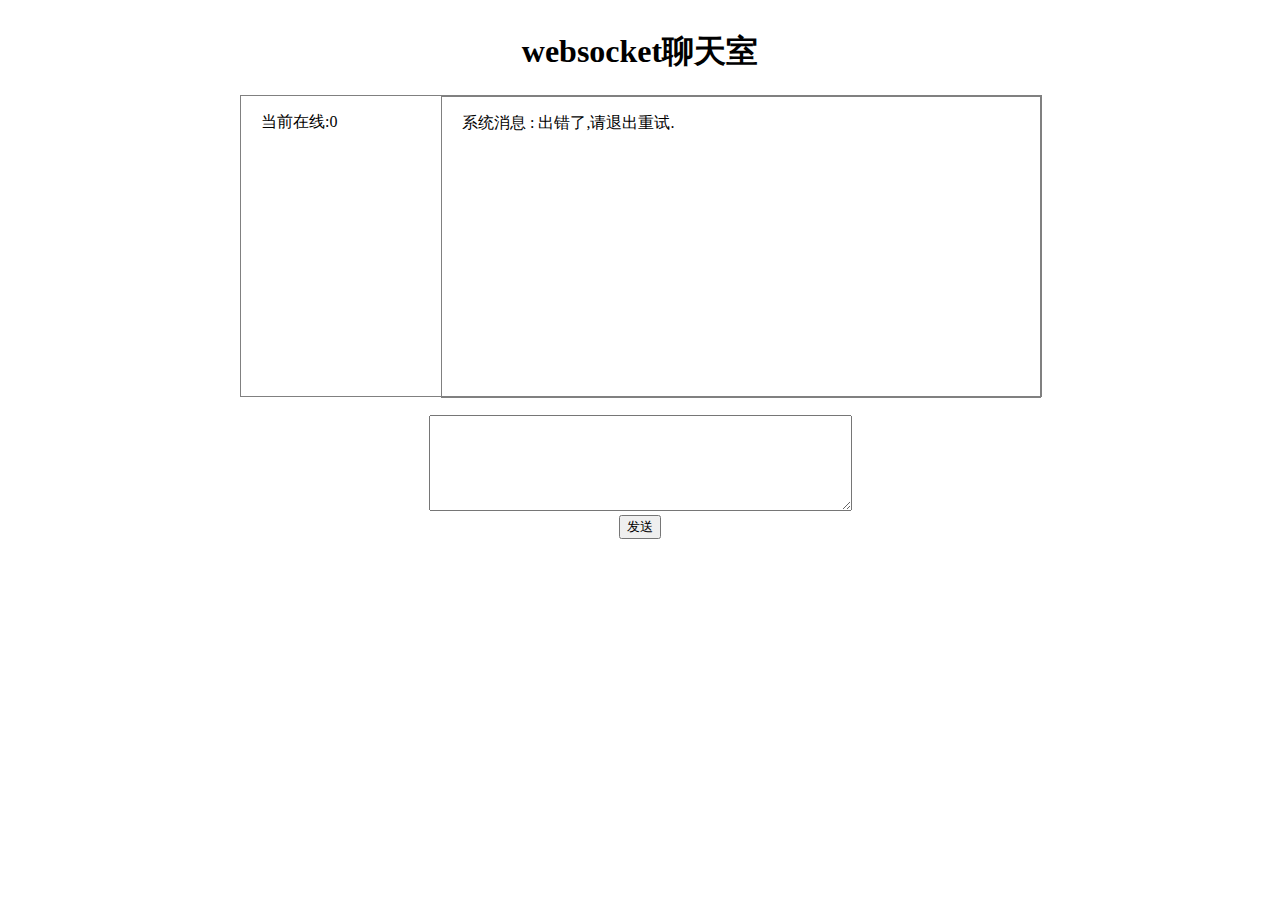
==== index.html @ f921cdda "init" ====
<!DOCTYPE html>
<html>

<head>
    <title></title>
    <meta http-equiv="content-type" content="text/html;charset=utf-8">
    <style>
        p {
            text-align: left;
            padding-left: 20px;
        }
    </style>
</head>

<body>
    <div style="width: 800px;height: 600px;margin: 30px auto;text-align: center">
        <h1>websocket聊天室</h1>
        <div style="width: 800px;border: 1px solid gray;height: 300px;">
            <div style="width: 200px;height: 300px;float: left;text-align: left;">
                <p><span>当前在线:</span><span id="user_num">0</span></p>
                <div id="user_list" style="overflow: auto;">

                </div>
            </div>
            <div id="msg_list" style="width: 598px;border:  1px solid gray; height: 300px;overflow: scroll;float: left;">
            </div>
        </div>
        <br>
        <textarea id="msg_box" rows="6" cols="50" onkeydown="confirm(event)"></textarea><br>
        <input type="button" value="发送" onclick="send()">
    </div>
</body>

</html>

<script type="text/javascript">
    
    var uname = prompt('请输入用户名', 'user' + uuid(8, 16));
    var ws = new WebSocket("ws://172.16.6.216:1234");
    var user_max = 5;
    ws.onopen = function() {
        var data = "系统消息：建立连接成功";
        listMsg(data);
    };

    /**
     * 分析服务器返回信息
     *
     * msg.type : user 普通信息;system 系统信息;handshake 握手信息;login 登陆信息; logout 退出信息;
     * msg.from : 消息来源
     * msg.content: 消息内容
     */
    ws.onmessage = function(e) {
        var msg = JSON.parse(e.data);
        var sender, user_name, name_list, change_type;

        switch (msg.type) {
            case 'system':
                sender = '系统消息: ';
                break;
            case 'user':
                sender = msg.from + ': ';
                break;
            case 'handshake':
                var user_info = {
                    'type': 'login',
                    'content': uname
                };
                sendMsg(user_info);
                return;
            case 'login':
            case 'logout':
                user_name = msg.content;
                name_list = msg.user_list;
                change_type = msg.type;
                dealUser(user_name, change_type, name_list);
                return;
        }

        var data = sender + msg.content;
        listMsg(data);
    };

    ws.onerror = function() {
        var data = "系统消息 : 出错了,请退出重试.";
        listMsg(data);
    };

    //窗口关闭时，发信息给服务器，说明下线了
    window.onbeforeunload = function() {　　
        var user_info = {
            'type': 'logout',
            'content': uname
        };
        sendMsg(user_info);
        ws.close();
    }

    /**
     * 在输入框内按下回车键时发送消息
     *
     * @param event
     *
     * @returns {boolean}
     */
    function confirm(event) {
        var key_num = event.keyCode;
        if (13 == key_num) {
            send();
        } else {
            return false;
        }
    }

    /**
     * 发送并清空消息输入框内的消息
     */
    function send() {
        var msg_box = document.getElementById("msg_box");
        var content = msg_box.value;
        var reg = new RegExp("\r\n", "g");
        content = content.replace(reg, "");
        var msg = {
            'content': content.trim(),
            'type': 'send'
        };
        sendMsg(msg);
        msg_box.value = '';
        // todo 清除换行符
    }

    /**
     * 将消息内容添加到输出框中,并将滚动条滚动到最下方
     */
    function listMsg(data) {
        var msg_list = document.getElementById("msg_list");
        var msg = document.createElement("p");

        msg.innerHTML = data;
        msg_list.appendChild(msg);
        msg_list.scrollTop = msg_list.scrollHeight;
    }

    /**
     * 处理用户登陆消息
     *
     * @param user_name 用户名
     * @param type  login/logout
     * @param name_list 用户列表
     */
    
    function dealUser(user_name, type, name_list) {
        if(name_list.length>user_max){
            if(name_list[name_list.length-1]==uname){
                location.replace("userOverflow.html");
            }
        }
        var user_list = document.getElementById("user_list");
        var user_num = document.getElementById("user_num");
        while (user_list.hasChildNodes()) {
            user_list.removeChild(user_list.firstChild);
        }

        for (var index in name_list) {
            var user = document.createElement("p");
            user.innerHTML = name_list[index];
            user_list.appendChild(user);
        }
        user_num.innerHTML = name_list.length;
        user_list.scrollTop = user_list.scrollHeight;

        var change = type == 'login' ? 'online' : 'offline';
        var data = '系统消息: ' + user_name + ' has ' + change;
        listMsg(data);
    }

    /**
     * 将数据转为json并发送
     * @param msg
     */
    function sendMsg(msg) {
        var data = JSON.stringify(msg);
        ws.send(data);
    }

    /**
     * 生产一个全局唯一ID作为用户名的默认值;
     *
     * @param len
     * @param radix
     * @returns {string}
     */
    function uuid(len, radix) {
        var chars = '0123456789ABCDEFGHIJKLMNOPQRSTUVWXYZabcdefghijklmnopqrstuvwxyz'.split('');
        var uuid = [],
            i;
        radix = radix || chars.length;

        if (len) {
            for (i = 0; i < len; i++) uuid[i] = chars[0 | Math.random() * radix];
        } else {
            var r;

            uuid[8] = uuid[13] = uuid[18] = uuid[23] = '-';
            uuid[14] = '4';

            for (i = 0; i < 36; i++) {
                if (!uuid[i]) {
                    r = 0 | Math.random() * 16;
                    uuid[i] = chars[(i == 19) ? (r & 0x3) | 0x8 : r];
                }
            }
        }

        return uuid.join('');
    }
</script>
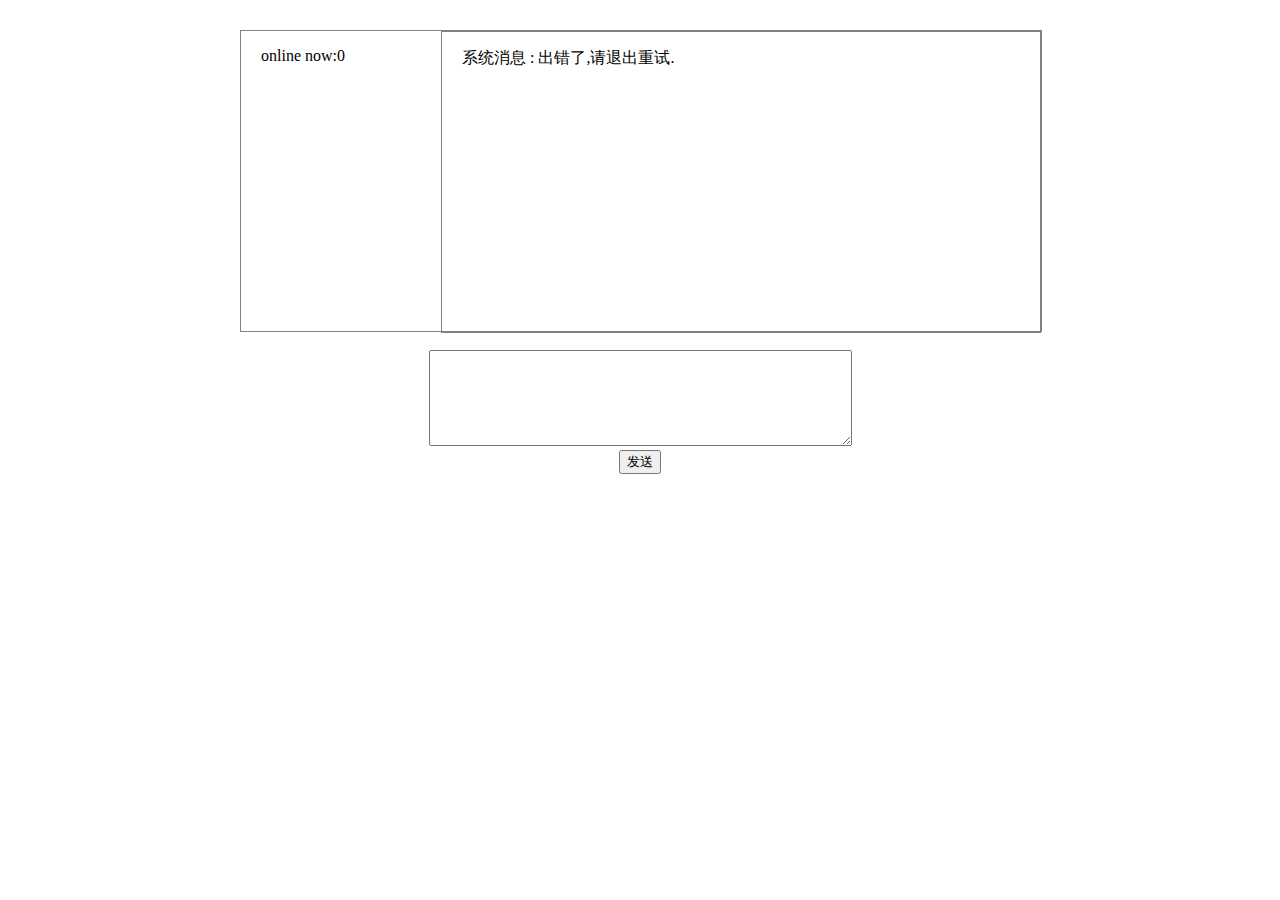
==== commit cc8f887c: "beat machine" ====
--- a/index.html
+++ b/index.html
@@ -14,10 +14,9 @@
 
 <body>
     <div style="width: 800px;height: 600px;margin: 30px auto;text-align: center">
-        <h1>websocket聊天室</h1>
         <div style="width: 800px;border: 1px solid gray;height: 300px;">
             <div style="width: 200px;height: 300px;float: left;text-align: left;">
-                <p><span>当前在线:</span><span id="user_num">0</span></p>
+                <p><span>online now:</span><span id="user_num">0</span></p>
                 <div id="user_list" style="overflow: auto;">
 
                 </div>
@@ -35,7 +34,7 @@
 
 <script type="text/javascript">
     
-    var uname = prompt('请输入用户名', 'user' + uuid(8, 16));
+    var uname = "user "+uuid(8, 16);
     var ws = new WebSocket("ws://172.16.6.216:1234");
     var user_max = 5;
     ws.onopen = function() {
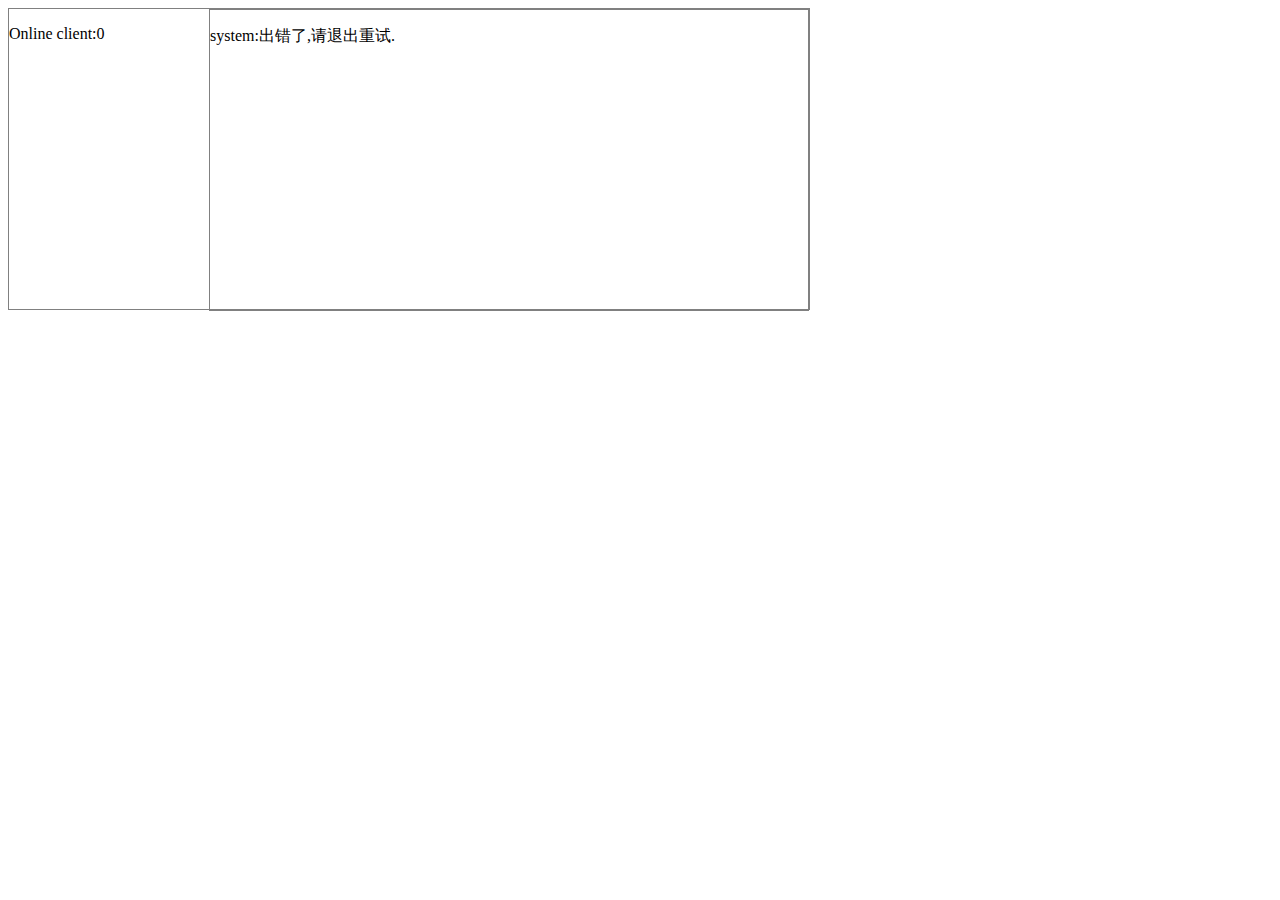
==== commit 084bd534: "mod_ip" ====
--- a/index.html
+++ b/index.html
@@ -1,216 +1,216 @@
-<!DOCTYPE html>
-<html>
-
-<head>
-    <title></title>
-    <meta http-equiv="content-type" content="text/html;charset=utf-8">
-    <style>
-        p {
-            text-align: left;
-            padding-left: 20px;
+<!DOCTYPE html><html><head>
+    <script src="p5.min.js"></script>
+    <script src="p5.dom.min.js"></script>
+    <script src="Tone.min.js" type="text/javascript"></script>
+    <link rel="stylesheet" type="text/css" href="style.css">
+    <meta charset="utf-8">
+<style>
+    </style>
+  </head>
+  <body>
+<!-- <script src="libraries/p5.min.js"></script>
+<script src="libraries/addons/p5.dom.min.js"></script>
+<script src="libraries/addons/p5.sound.min.js"></script> -->
+<script src="sketch.js"></script>
+    
+  <div style="width: 800px;border: 1px solid gray;height: 300px;">
+      <div style="width: 200px;height: 300px;float: left;text-align: left;">
+          <p><span>Online client:</span><span id="user_num">0</span></p>
+          <div id="user_list" style="overflow: auto;">
+
+          </div>
+      </div>
+      <div id="msg_list" style="width: 598px;border:  1px solid gray; height: 300px;overflow: scroll;float: left;">
+      </div>
+  </div>
+  
+
+<script type="text/javascript">
+  
+  var uname = "Beat Machine";
+  console.log(uname);
+  var ws = new WebSocket("ws://172.16.6.216:1234");
+  ws.onopen = function() {
+      var data = "system：Connection Succesful!";
+      listMsg(data);
+  };
+
+  ws.onmessage = function(e) {
+      var msg = JSON.parse(e.data);
+      var sender, user_name, name_list, change_type;
+
+      switch (msg.type) {
+          case 'system':
+              sender = 'system: ';
+              break;
+          case 'user':
+              sender = msg.from + ': ';
+              break;
+          case 'handshake':
+              var user_info = {
+                  'type': 'login',
+                  'content': uname
+              };
+              sendMsg(user_info);
+              return;
+          case 'login':
+          case 'logout':
+              user_name = msg.content;
+              name_list = msg.user_list;
+              change_type = msg.type;
+              dealUser(user_name, change_type, name_list);
+              return;
+      }
+
+      var data = sender + msg.content;
+      listMsg(data);
+  };
+
+  ws.onerror = function() {
+      var data = "system:出错了,请退出重试.";
+      listMsg(data);
+  };
+
+  //窗口关闭时，发信息给服务器，说明下线了
+  window.onbeforeunload = function() {　　
+      var user_info = {
+          'type': 'logout',
+          'content': uname
+      };
+      sendMsg(user_info);
+      ws.close();
+  }
+
+  /**
+   * 在输入框内按下回车键时发送消息
+   *
+   * @param event
+   *
+   * @returns {boolean}
+   */
+  function confirm(event) {
+      var key_num = event.keyCode;
+      if (13 == key_num) {
+          send();
+      } else {
+          return false;
+      }
+  }
+
+  /**
+   * 发送并清空消息输入框内的消息
+   */
+  function send() {
+      var msg_box = document.getElementById("msg_box");
+      var content = msg_box.value;
+      var reg = new RegExp("\r\n", "g");
+      content = content.replace(reg, "");
+      var msg = {
+          'content': content.trim(),
+          'type': 'send'
+      };
+      sendMsg(msg);
+      msg_box.value = '';
+      // todo 清除换行符
+  }
+
+  /**
+   * 将消息内容添加到输出框中,并将滚动条滚动到最下方
+   */
+  function listMsg(data) {
+      var msg_list = document.getElementById("msg_list");
+      var msg = document.createElement("p");
+
+      msg.innerHTML = data;
+      msg_list.appendChild(msg);
+      msg_list.scrollTop = msg_list.scrollHeight;
+      let machine_data = data.split(":");
+      if(machine_data.length>1 && machine_data[0]!="system"){
+        machine_action(machine_data[0],machine_data[1]);
+      }
+  }
+
+  /**
+   * 处理用户登陆消息
+   *
+   * @param user_name 用户名
+   * @param type  login/logout
+   * @param name_list 用户列表
+   */
+  function dealUser(user_name, type, name_list) {
+      var user_list = document.getElementById("user_list");
+      var user_num = document.getElementById("user_num");
+      while (user_list.hasChildNodes()) {
+          user_list.removeChild(user_list.firstChild);
+      }
+
+      for (var index in name_list) {
+          var user = document.createElement("p");
+          user.innerHTML = name_list[index];
+          user_list.appendChild(user);
+      }
+      user_num.innerHTML = name_list.length;
+      user_list.scrollTop = user_list.scrollHeight;
+    
+      if(type=='login' && user_name!="Beat Machine"){
+        users.push(user_name);
+      }
+      else if(type=='logout'){
+        let rm_idx = users.indexOf(user_name);
+        if (index> -1) {
+         users.splice(rm_idx, 1);
+          machine_kill_row(rm_idx);
         }
-    </style>
-</head>
-
-<body>
-    <div style="width: 800px;height: 600px;margin: 30px auto;text-align: center">
-        <div style="width: 800px;border: 1px solid gray;height: 300px;">
-            <div style="width: 200px;height: 300px;float: left;text-align: left;">
-                <p><span>online now:</span><span id="user_num">0</span></p>
-                <div id="user_list" style="overflow: auto;">
-
-                </div>
-            </div>
-            <div id="msg_list" style="width: 598px;border:  1px solid gray; height: 300px;overflow: scroll;float: left;">
-            </div>
-        </div>
-        <br>
-        <textarea id="msg_box" rows="6" cols="50" onkeydown="confirm(event)"></textarea><br>
-        <input type="button" value="发送" onclick="send()">
-    </div>
-</body>
-
-</html>
-
-<script type="text/javascript">
-    
-    var uname = "user "+uuid(8, 16);
-    var ws = new WebSocket("ws://172.16.6.216:1234");
-    var user_max = 5;
-    ws.onopen = function() {
-        var data = "系统消息：建立连接成功";
-        listMsg(data);
-    };
-
-    /**
-     * 分析服务器返回信息
-     *
-     * msg.type : user 普通信息;system 系统信息;handshake 握手信息;login 登陆信息; logout 退出信息;
-     * msg.from : 消息来源
-     * msg.content: 消息内容
-     */
-    ws.onmessage = function(e) {
-        var msg = JSON.parse(e.data);
-        var sender, user_name, name_list, change_type;
-
-        switch (msg.type) {
-            case 'system':
-                sender = '系统消息: ';
-                break;
-            case 'user':
-                sender = msg.from + ': ';
-                break;
-            case 'handshake':
-                var user_info = {
-                    'type': 'login',
-                    'content': uname
-                };
-                sendMsg(user_info);
-                return;
-            case 'login':
-            case 'logout':
-                user_name = msg.content;
-                name_list = msg.user_list;
-                change_type = msg.type;
-                dealUser(user_name, change_type, name_list);
-                return;
-        }
-
-        var data = sender + msg.content;
-        listMsg(data);
-    };
-
-    ws.onerror = function() {
-        var data = "系统消息 : 出错了,请退出重试.";
-        listMsg(data);
-    };
-
-    //窗口关闭时，发信息给服务器，说明下线了
-    window.onbeforeunload = function() {　　
-        var user_info = {
-            'type': 'logout',
-            'content': uname
-        };
-        sendMsg(user_info);
-        ws.close();
-    }
-
-    /**
-     * 在输入框内按下回车键时发送消息
-     *
-     * @param event
-     *
-     * @returns {boolean}
-     */
-    function confirm(event) {
-        var key_num = event.keyCode;
-        if (13 == key_num) {
-            send();
-        } else {
-            return false;
-        }
-    }
-
-    /**
-     * 发送并清空消息输入框内的消息
-     */
-    function send() {
-        var msg_box = document.getElementById("msg_box");
-        var content = msg_box.value;
-        var reg = new RegExp("\r\n", "g");
-        content = content.replace(reg, "");
-        var msg = {
-            'content': content.trim(),
-            'type': 'send'
-        };
-        sendMsg(msg);
-        msg_box.value = '';
-        // todo 清除换行符
-    }
-
-    /**
-     * 将消息内容添加到输出框中,并将滚动条滚动到最下方
-     */
-    function listMsg(data) {
-        var msg_list = document.getElementById("msg_list");
-        var msg = document.createElement("p");
-
-        msg.innerHTML = data;
-        msg_list.appendChild(msg);
-        msg_list.scrollTop = msg_list.scrollHeight;
-    }
-
-    /**
-     * 处理用户登陆消息
-     *
-     * @param user_name 用户名
-     * @param type  login/logout
-     * @param name_list 用户列表
-     */
-    
-    function dealUser(user_name, type, name_list) {
-        if(name_list.length>user_max){
-            if(name_list[name_list.length-1]==uname){
-                location.replace("userOverflow.html");
-            }
-        }
-        var user_list = document.getElementById("user_list");
-        var user_num = document.getElementById("user_num");
-        while (user_list.hasChildNodes()) {
-            user_list.removeChild(user_list.firstChild);
-        }
-
-        for (var index in name_list) {
-            var user = document.createElement("p");
-            user.innerHTML = name_list[index];
-            user_list.appendChild(user);
-        }
-        user_num.innerHTML = name_list.length;
-        user_list.scrollTop = user_list.scrollHeight;
-
-        var change = type == 'login' ? 'online' : 'offline';
-        var data = '系统消息: ' + user_name + ' has ' + change;
-        listMsg(data);
-    }
-
-    /**
-     * 将数据转为json并发送
-     * @param msg
-     */
-    function sendMsg(msg) {
-        var data = JSON.stringify(msg);
-        ws.send(data);
-    }
-
-    /**
-     * 生产一个全局唯一ID作为用户名的默认值;
-     *
-     * @param len
-     * @param radix
-     * @returns {string}
-     */
-    function uuid(len, radix) {
-        var chars = '0123456789ABCDEFGHIJKLMNOPQRSTUVWXYZabcdefghijklmnopqrstuvwxyz'.split('');
-        var uuid = [],
-            i;
-        radix = radix || chars.length;
-
-        if (len) {
-            for (i = 0; i < len; i++) uuid[i] = chars[0 | Math.random() * radix];
-        } else {
-            var r;
-
-            uuid[8] = uuid[13] = uuid[18] = uuid[23] = '-';
-            uuid[14] = '4';
-
-            for (i = 0; i < 36; i++) {
-                if (!uuid[i]) {
-                    r = 0 | Math.random() * 16;
-                    uuid[i] = chars[(i == 19) ? (r & 0x3) | 0x8 : r];
-                }
-            }
-        }
-
-        return uuid.join('');
-    }
-</script>+        
+      }
+      
+
+      var change = type == 'login' ? 'online' : 'offline';
+      var data = 'system:' + user_name + ' has ' + change;
+      
+      listMsg(data);
+      
+  }
+
+  /**
+   * 将数据转为json并发送
+   * @param msg
+   */
+  function sendMsg(msg) {
+      var data = JSON.stringify(msg);
+      ws.send(data);
+  }
+
+  /**
+   * 生产一个全局唯一ID作为用户名的默认值;
+   *
+   * @param len
+   * @param radix
+   * @returns {string}
+   */
+  function uuid(len, radix) {
+      var chars = '0123456789ABCDEFGHIJKLMNOPQRSTUVWXYZabcdefghijklmnopqrstuvwxyz'.split('');
+      var uuid = [],
+          i;
+      radix = radix || chars.length;
+
+      if (len) {
+          for (i = 0; i < len; i++) uuid[i] = chars[0 | Math.random() * radix];
+      } else {
+          var r;
+
+          uuid[8] = uuid[13] = uuid[18] = uuid[23] = '-';
+          uuid[14] = '4';
+
+          for (i = 0; i < 36; i++) {
+              if (!uuid[i]) {
+                  r = 0 | Math.random() * 16;
+                  uuid[i] = chars[(i == 19) ? (r & 0x3) | 0x8 : r];
+              }
+          }
+      }
+
+      return uuid.join('');
+  }
+</script>
+</body></html>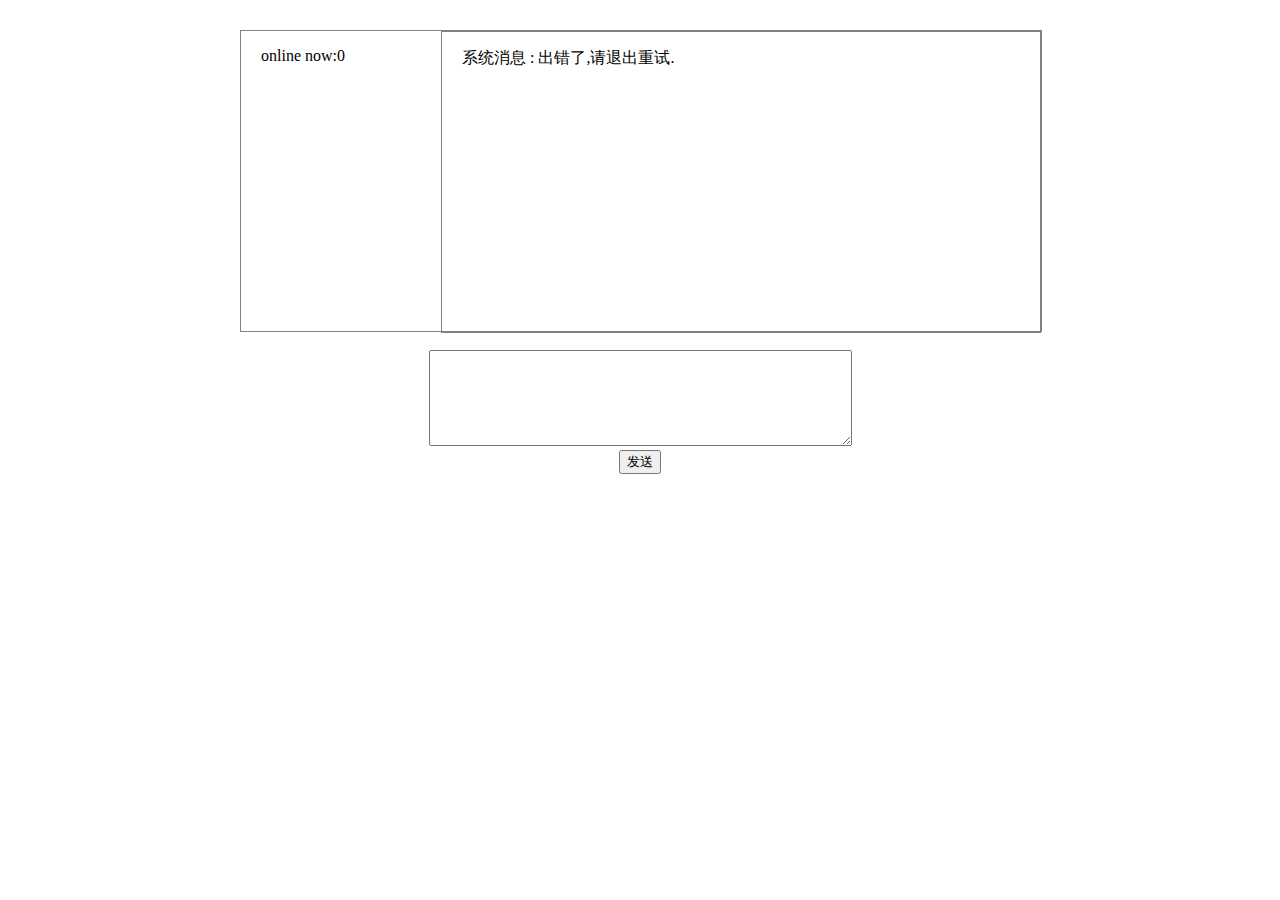
==== commit 8fd829dc: "my fault" ====
--- a/index.html
+++ b/index.html
@@ -1,216 +1,216 @@
-<!DOCTYPE html><html><head>
-    <script src="p5.min.js"></script>
-    <script src="p5.dom.min.js"></script>
-    <script src="Tone.min.js" type="text/javascript"></script>
-    <link rel="stylesheet" type="text/css" href="style.css">
-    <meta charset="utf-8">
-<style>
+<!DOCTYPE html>
+<html>
+
+<head>
+    <title></title>
+    <meta http-equiv="content-type" content="text/html;charset=utf-8">
+    <style>
+        p {
+            text-align: left;
+            padding-left: 20px;
+        }
     </style>
-  </head>
-  <body>
-<!-- <script src="libraries/p5.min.js"></script>
-<script src="libraries/addons/p5.dom.min.js"></script>
-<script src="libraries/addons/p5.sound.min.js"></script> -->
-<script src="sketch.js"></script>
+</head>
+
+<body>
+    <div style="width: 800px;height: 600px;margin: 30px auto;text-align: center">
+        <div style="width: 800px;border: 1px solid gray;height: 300px;">
+            <div style="width: 200px;height: 300px;float: left;text-align: left;">
+                <p><span>online now:</span><span id="user_num">0</span></p>
+                <div id="user_list" style="overflow: auto;">
+
+                </div>
+            </div>
+            <div id="msg_list" style="width: 598px;border:  1px solid gray; height: 300px;overflow: scroll;float: left;">
+            </div>
+        </div>
+        <br>
+        <textarea id="msg_box" rows="6" cols="50" onkeydown="confirm(event)"></textarea><br>
+        <input type="button" value="发送" onclick="send()">
+    </div>
+</body>
+
+</html>
+
+<script type="text/javascript">
     
-  <div style="width: 800px;border: 1px solid gray;height: 300px;">
-      <div style="width: 200px;height: 300px;float: left;text-align: left;">
-          <p><span>Online client:</span><span id="user_num">0</span></p>
-          <div id="user_list" style="overflow: auto;">
-
-          </div>
-      </div>
-      <div id="msg_list" style="width: 598px;border:  1px solid gray; height: 300px;overflow: scroll;float: left;">
-      </div>
-  </div>
-  
-
-<script type="text/javascript">
-  
-  var uname = "Beat Machine";
-  console.log(uname);
-  var ws = new WebSocket("ws://172.16.6.216:1234");
-  ws.onopen = function() {
-      var data = "system：Connection Succesful!";
-      listMsg(data);
-  };
-
-  ws.onmessage = function(e) {
-      var msg = JSON.parse(e.data);
-      var sender, user_name, name_list, change_type;
-
-      switch (msg.type) {
-          case 'system':
-              sender = 'system: ';
-              break;
-          case 'user':
-              sender = msg.from + ': ';
-              break;
-          case 'handshake':
-              var user_info = {
-                  'type': 'login',
-                  'content': uname
-              };
-              sendMsg(user_info);
-              return;
-          case 'login':
-          case 'logout':
-              user_name = msg.content;
-              name_list = msg.user_list;
-              change_type = msg.type;
-              dealUser(user_name, change_type, name_list);
-              return;
-      }
-
-      var data = sender + msg.content;
-      listMsg(data);
-  };
-
-  ws.onerror = function() {
-      var data = "system:出错了,请退出重试.";
-      listMsg(data);
-  };
-
-  //窗口关闭时，发信息给服务器，说明下线了
-  window.onbeforeunload = function() {　　
-      var user_info = {
-          'type': 'logout',
-          'content': uname
-      };
-      sendMsg(user_info);
-      ws.close();
-  }
-
-  /**
-   * 在输入框内按下回车键时发送消息
-   *
-   * @param event
-   *
-   * @returns {boolean}
-   */
-  function confirm(event) {
-      var key_num = event.keyCode;
-      if (13 == key_num) {
-          send();
-      } else {
-          return false;
-      }
-  }
-
-  /**
-   * 发送并清空消息输入框内的消息
-   */
-  function send() {
-      var msg_box = document.getElementById("msg_box");
-      var content = msg_box.value;
-      var reg = new RegExp("\r\n", "g");
-      content = content.replace(reg, "");
-      var msg = {
-          'content': content.trim(),
-          'type': 'send'
-      };
-      sendMsg(msg);
-      msg_box.value = '';
-      // todo 清除换行符
-  }
-
-  /**
-   * 将消息内容添加到输出框中,并将滚动条滚动到最下方
-   */
-  function listMsg(data) {
-      var msg_list = document.getElementById("msg_list");
-      var msg = document.createElement("p");
-
-      msg.innerHTML = data;
-      msg_list.appendChild(msg);
-      msg_list.scrollTop = msg_list.scrollHeight;
-      let machine_data = data.split(":");
-      if(machine_data.length>1 && machine_data[0]!="system"){
-        machine_action(machine_data[0],machine_data[1]);
-      }
-  }
-
-  /**
-   * 处理用户登陆消息
-   *
-   * @param user_name 用户名
-   * @param type  login/logout
-   * @param name_list 用户列表
-   */
-  function dealUser(user_name, type, name_list) {
-      var user_list = document.getElementById("user_list");
-      var user_num = document.getElementById("user_num");
-      while (user_list.hasChildNodes()) {
-          user_list.removeChild(user_list.firstChild);
-      }
-
-      for (var index in name_list) {
-          var user = document.createElement("p");
-          user.innerHTML = name_list[index];
-          user_list.appendChild(user);
-      }
-      user_num.innerHTML = name_list.length;
-      user_list.scrollTop = user_list.scrollHeight;
+    var uname = "user "+uuid(8, 16);
+    var ws = new WebSocket("ws://172.16.6.216:1234");
+    var user_max = 5;
+    ws.onopen = function() {
+        var data = "系统消息：建立连接成功";
+        listMsg(data);
+    };
+
+    /**
+     * 分析服务器返回信息
+     *
+     * msg.type : user 普通信息;system 系统信息;handshake 握手信息;login 登陆信息; logout 退出信息;
+     * msg.from : 消息来源
+     * msg.content: 消息内容
+     */
+    ws.onmessage = function(e) {
+        var msg = JSON.parse(e.data);
+        var sender, user_name, name_list, change_type;
+
+        switch (msg.type) {
+            case 'system':
+                sender = '系统消息: ';
+                break;
+            case 'user':
+                sender = msg.from + ': ';
+                break;
+            case 'handshake':
+                var user_info = {
+                    'type': 'login',
+                    'content': uname
+                };
+                sendMsg(user_info);
+                return;
+            case 'login':
+            case 'logout':
+                user_name = msg.content;
+                name_list = msg.user_list;
+                change_type = msg.type;
+                dealUser(user_name, change_type, name_list);
+                return;
+        }
+
+        var data = sender + msg.content;
+        listMsg(data);
+    };
+
+    ws.onerror = function() {
+        var data = "系统消息 : 出错了,请退出重试.";
+        listMsg(data);
+    };
+
+    //窗口关闭时，发信息给服务器，说明下线了
+    window.onbeforeunload = function() {　　
+        var user_info = {
+            'type': 'logout',
+            'content': uname
+        };
+        sendMsg(user_info);
+        ws.close();
+    }
+
+    /**
+     * 在输入框内按下回车键时发送消息
+     *
+     * @param event
+     *
+     * @returns {boolean}
+     */
+    function confirm(event) {
+        var key_num = event.keyCode;
+        if (13 == key_num) {
+            send();
+        } else {
+            return false;
+        }
+    }
+
+    /**
+     * 发送并清空消息输入框内的消息
+     */
+    function send() {
+        var msg_box = document.getElementById("msg_box");
+        var content = msg_box.value;
+        var reg = new RegExp("\r\n", "g");
+        content = content.replace(reg, "");
+        var msg = {
+            'content': content.trim(),
+            'type': 'send'
+        };
+        sendMsg(msg);
+        msg_box.value = '';
+        // todo 清除换行符
+    }
+
+    /**
+     * 将消息内容添加到输出框中,并将滚动条滚动到最下方
+     */
+    function listMsg(data) {
+        var msg_list = document.getElementById("msg_list");
+        var msg = document.createElement("p");
+
+        msg.innerHTML = data;
+        msg_list.appendChild(msg);
+        msg_list.scrollTop = msg_list.scrollHeight;
+    }
+
+    /**
+     * 处理用户登陆消息
+     *
+     * @param user_name 用户名
+     * @param type  login/logout
+     * @param name_list 用户列表
+     */
     
-      if(type=='login' && user_name!="Beat Machine"){
-        users.push(user_name);
-      }
-      else if(type=='logout'){
-        let rm_idx = users.indexOf(user_name);
-        if (index> -1) {
-         users.splice(rm_idx, 1);
-          machine_kill_row(rm_idx);
-        }
-        
-      }
-      
-
-      var change = type == 'login' ? 'online' : 'offline';
-      var data = 'system:' + user_name + ' has ' + change;
-      
-      listMsg(data);
-      
-  }
-
-  /**
-   * 将数据转为json并发送
-   * @param msg
-   */
-  function sendMsg(msg) {
-      var data = JSON.stringify(msg);
-      ws.send(data);
-  }
-
-  /**
-   * 生产一个全局唯一ID作为用户名的默认值;
-   *
-   * @param len
-   * @param radix
-   * @returns {string}
-   */
-  function uuid(len, radix) {
-      var chars = '0123456789ABCDEFGHIJKLMNOPQRSTUVWXYZabcdefghijklmnopqrstuvwxyz'.split('');
-      var uuid = [],
-          i;
-      radix = radix || chars.length;
-
-      if (len) {
-          for (i = 0; i < len; i++) uuid[i] = chars[0 | Math.random() * radix];
-      } else {
-          var r;
-
-          uuid[8] = uuid[13] = uuid[18] = uuid[23] = '-';
-          uuid[14] = '4';
-
-          for (i = 0; i < 36; i++) {
-              if (!uuid[i]) {
-                  r = 0 | Math.random() * 16;
-                  uuid[i] = chars[(i == 19) ? (r & 0x3) | 0x8 : r];
-              }
-          }
-      }
-
-      return uuid.join('');
-  }
-</script>
-</body></html>+    function dealUser(user_name, type, name_list) {
+        if(name_list.length>user_max){
+            if(name_list[name_list.length-1]==uname){
+                location.replace("userOverflow.html");
+            }
+        }
+        var user_list = document.getElementById("user_list");
+        var user_num = document.getElementById("user_num");
+        while (user_list.hasChildNodes()) {
+            user_list.removeChild(user_list.firstChild);
+        }
+
+        for (var index in name_list) {
+            var user = document.createElement("p");
+            user.innerHTML = name_list[index];
+            user_list.appendChild(user);
+        }
+        user_num.innerHTML = name_list.length;
+        user_list.scrollTop = user_list.scrollHeight;
+
+        var change = type == 'login' ? 'online' : 'offline';
+        var data = '系统消息: ' + user_name + ' has ' + change;
+        listMsg(data);
+    }
+
+    /**
+     * 将数据转为json并发送
+     * @param msg
+     */
+    function sendMsg(msg) {
+        var data = JSON.stringify(msg);
+        ws.send(data);
+    }
+
+    /**
+     * 生产一个全局唯一ID作为用户名的默认值;
+     *
+     * @param len
+     * @param radix
+     * @returns {string}
+     */
+    function uuid(len, radix) {
+        var chars = '0123456789ABCDEFGHIJKLMNOPQRSTUVWXYZabcdefghijklmnopqrstuvwxyz'.split('');
+        var uuid = [],
+            i;
+        radix = radix || chars.length;
+
+        if (len) {
+            for (i = 0; i < len; i++) uuid[i] = chars[0 | Math.random() * radix];
+        } else {
+            var r;
+
+            uuid[8] = uuid[13] = uuid[18] = uuid[23] = '-';
+            uuid[14] = '4';
+
+            for (i = 0; i < 36; i++) {
+                if (!uuid[i]) {
+                    r = 0 | Math.random() * 16;
+                    uuid[i] = chars[(i == 19) ? (r & 0x3) | 0x8 : r];
+                }
+            }
+        }
+
+        return uuid.join('');
+    }
+</script>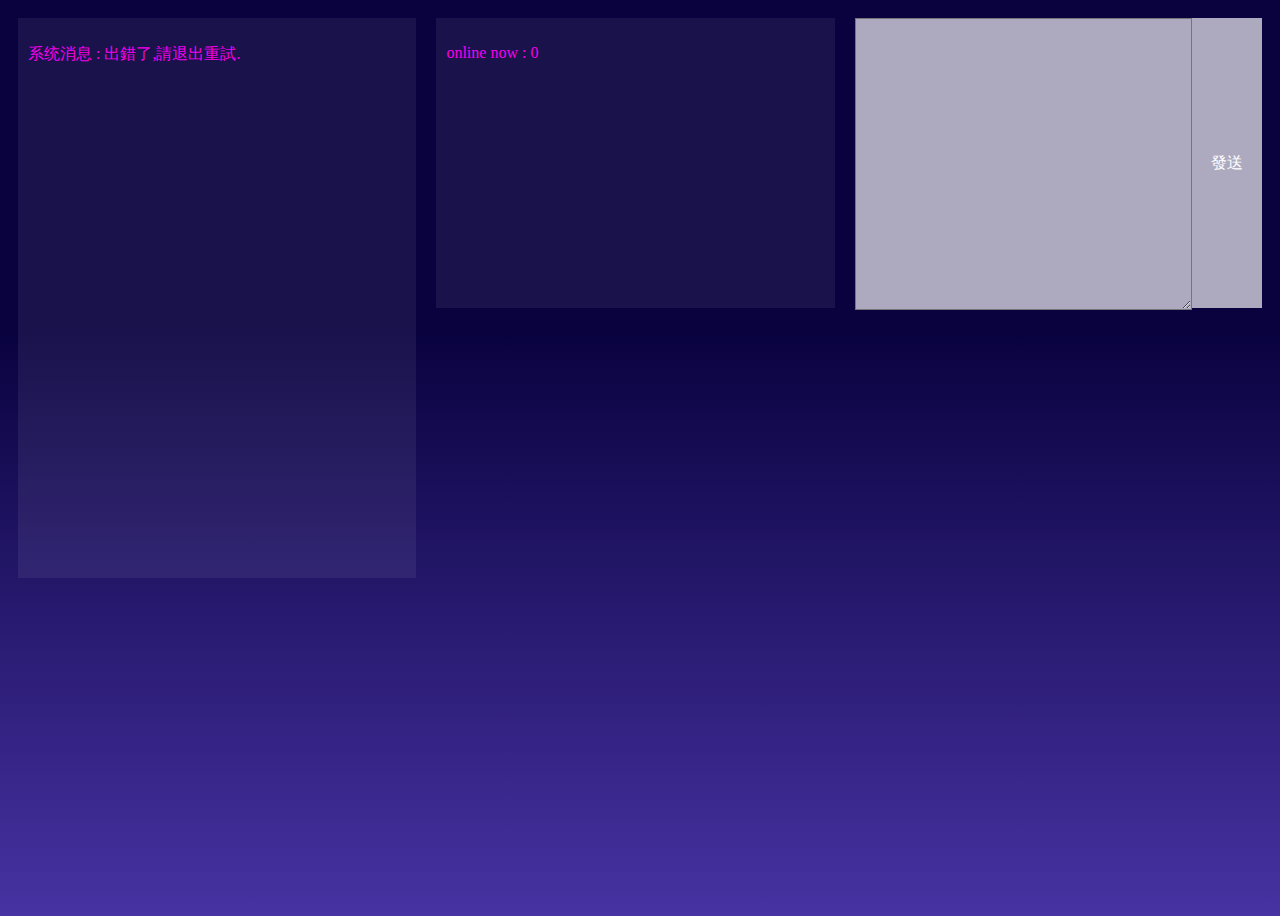
==== commit 12527880: "init aws" ====
--- a/index.html
+++ b/index.html
@@ -4,29 +4,23 @@
 <head>
     <title></title>
     <meta http-equiv="content-type" content="text/html;charset=utf-8">
-    <style>
-        p {
-            text-align: left;
-            padding-left: 20px;
-        }
-    </style>
+    <script src="config.js"></script>
+    <link rel="stylesheet" type="text/css" href="style.css">
 </head>
 
 <body>
-    <div style="width: 800px;height: 600px;margin: 30px auto;text-align: center">
-        <div style="width: 800px;border: 1px solid gray;height: 300px;">
-            <div style="width: 200px;height: 300px;float: left;text-align: left;">
-                <p><span>online now:</span><span id="user_num">0</span></p>
+    
+    <div id="content">     
+            <div id="msg_list">
+            </div>
+            <div id="user_info">
+                <p><span>online now : </span><span id="user_num">0</span></p>
                 <div id="user_list" style="overflow: auto;">
-
                 </div>
             </div>
-            <div id="msg_list" style="width: 598px;border:  1px solid gray; height: 300px;overflow: scroll;float: left;">
-            </div>
-        </div>
-        <br>
-        <textarea id="msg_box" rows="6" cols="50" onkeydown="confirm(event)"></textarea><br>
-        <input type="button" value="发送" onclick="send()">
+
+        <textarea id="msg_box" rows="6" cols="50" onkeydown="confirm(event)"></textarea>
+        <div id="msg_btn" onclick="send()">發送</div>
     </div>
 </body>
 
@@ -34,11 +28,11 @@
 
 <script type="text/javascript">
     
-    var uname = "user "+uuid(8, 16);
-    var ws = new WebSocket("ws://172.16.6.216:1234");
+    var uname = "root_user "+uuid(8, 16);
+    var ws = new WebSocket("ws://"+myIP+":1234");
     var user_max = 5;
     ws.onopen = function() {
-        var data = "系统消息：建立连接成功";
+        var data = "系统消息: 連線成功";
         listMsg(data);
     };
 
@@ -81,7 +75,7 @@
     };
 
     ws.onerror = function() {
-        var data = "系统消息 : 出错了,请退出重试.";
+        var data = "系统消息 : 出錯了,請退出重試.";
         listMsg(data);
     };
 
@@ -138,6 +132,7 @@
         msg.innerHTML = data;
         msg_list.appendChild(msg);
         msg_list.scrollTop = msg_list.scrollHeight;
+        var msg_list = document.getElementById("msg_list");
     }
 
     /**
@@ -213,4 +208,4 @@
 
         return uuid.join('');
     }
-</script>+</script>
--- a/style.css
+++ b/style.css
@@ -0,0 +1,48 @@
+body{
+    background-color: #09023F;
+    background-image: linear-gradient(0deg,#8260FF -60%, #09023F 64%);
+    background-repeat: no-repeat;
+    background-size: 100% 100%;
+    height: 100vh;
+    color: #F600ED;
+}
+#content{
+    display: flex;
+    flex-wrap: nowrap;
+    justify-content: center;
+}
+#msg_list{
+    width: 30%;
+    height: 60vh;
+    background-color: #fff1;
+    margin: 10px;
+    padding: 10px;
+    overflow: scroll;
+}
+#user_info{
+    width: 30%;
+    height: 30vh;
+    background-color: #fff1;
+    margin: 10px;
+    padding: 10px;
+    overflow: scroll;
+}
+
+#msg_box{
+    width: 25%;
+    height: 30vh;
+    background-color: #fffa;
+    margin: 10px 0 0 10px;
+    padding: 10px;
+}
+
+#msg_btn{
+    width: 50px;
+    height: 30vh;
+    background-color: #fffa;
+    margin: 10px 10px 0 0;
+    padding: 10px;
+    color: white;
+    text-align: center;
+    line-height: 30vh;
+}